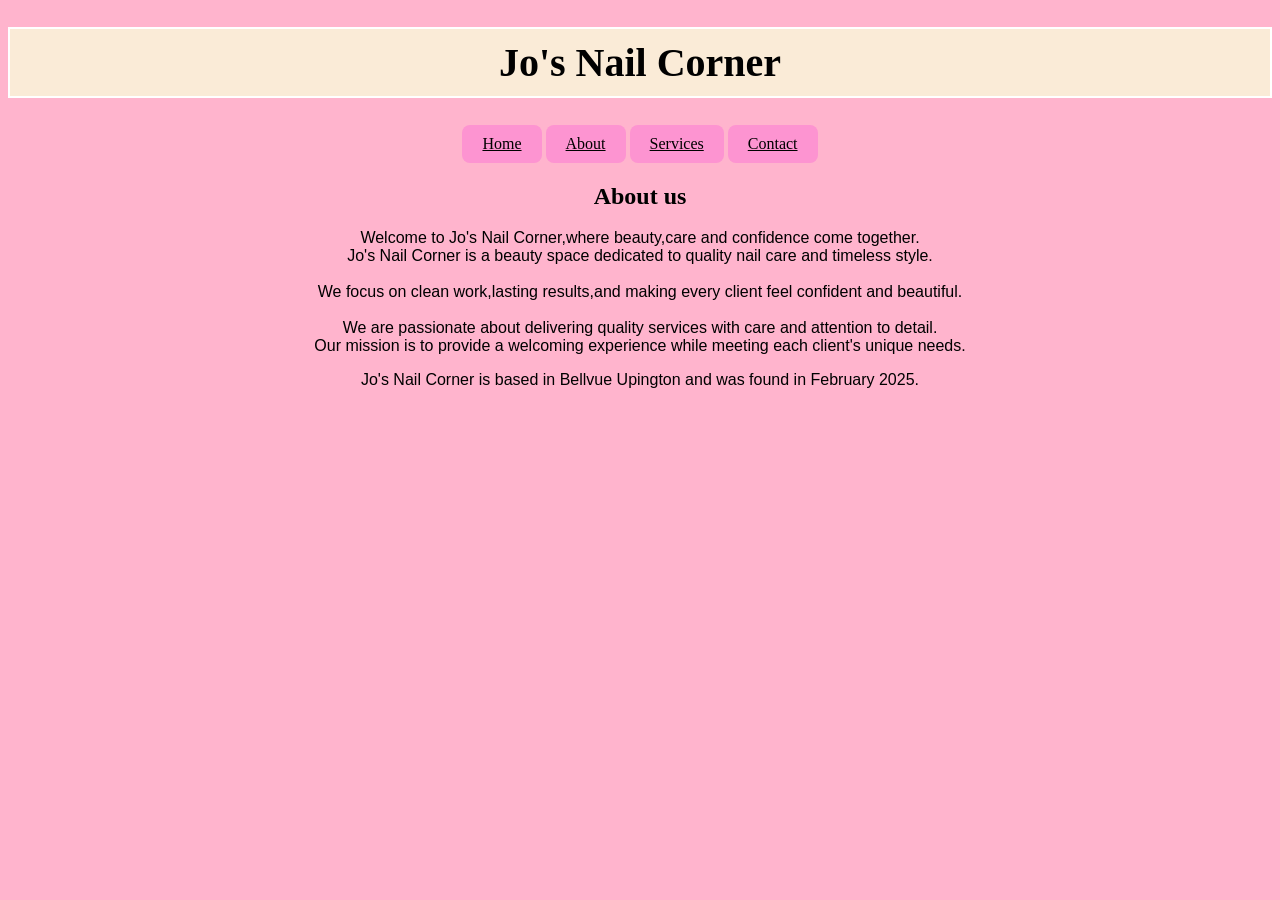
==== about.html @ b17091a5 "final website" ====
<!DOCTYPE html>
<html lang="en">
<head>
    <meta charset="UTF-8">
    <meta name="viewport" content="width=device-width, initial-scale=1.0">
    <link rel="stylesheet" href="style.css">
    <title>My Website</title>
    <h1>Jo's Nail Corner </h1>
</head>
<body>
    <nav class="navbar">
        <a href="home.html" class="nav-link">Home</a>
        <a href="about.html" class="nav-link">About</a>
        <a href="services.html" class="nav-link">Services</a>
        <a href="contact.html" class="nav-link">Contact</a>
    </nav>
<h2>About us</h2>
<p>
    Welcome to Jo's Nail Corner,where beauty,care and confidence come together.<br>Jo's Nail Corner is a beauty space dedicated to quality nail care and timeless style.</br><br>We focus on clean work,lasting results,and making every client feel confident and beautiful.</br>
   <br>We are passionate about delivering quality services with care and attention to detail.</br>Our mission is to provide a welcoming experience while meeting each client's unique needs.
</p>
 <p>Jo's Nail Corner is based in Bellvue Upington and was found in February 2025.</p>
 
</body>
</html>
---- style.css ----
h1{
    font-size: 40px;
    font-family: "playfair display",serif;
    border: 2px solid white;
    background-color: antiquewhite;
    padding: 10px;
    text-align:center;
}
.home2{
    background-color: transparent;
    border: none;
}
h2{
    font-family: 'Times New Roman', Times, serif;
}
body.home {
    background-image: url("images/nails.jpg");
    background-size:cover;
    background-position: center;
    background-repeat: no-repeat;
}
body{

    background-color: #ffb4cd;
    font-family:"Poppins" sans-serif ;
    text-align: center;
    text-color:#333333
}
.nav-link{
    background-color:rgb(253, 148, 209);
    padding: 30px;
    text-align:center;
    
}
.nav-link{
    display:inline-block;
    background-color:rgb(253, 148, 209);
    color:rgb(0, 0, 0);
    text-decoration: underline;
    padding: 10px 20px;
    border-radius: 8px;
    font-size: 16px;
    transition: 0.3s;
}



.nav-link:hover{
color:#d4af37;
}
.logo{
position: absolute;
bottom: 20px;
right: 20px;
    width:100px;
    opacity: 0.9;
    height: 100px;
     margin-right: 20px;

}
.image-text {
   display: flex;
    align-items: center;
    gap: 20px;
}
.image-text img{
    width:200px ;
    border-radius: 10px;
}
.text{
    max-width: 400px;
}
p{
    font-family: 'Lucida Sans', 'Lucida Sans Regular', 'Lucida Grande', 'Lucida Sans Unicode', Geneva, Verdana, sans-serif;
}
.reverse{
     flex-direction: row-reverse;
}
.text2{
    max-width: 300px;
    align-items: right;
}
.text-image img{
    width:200px ;
    height: 200px;
    border-radius: 10px;
}
.contact{
    text-align: center;
}
.book-btn{
margin-left: 20px;
padding: 12px 30px;
font-size: 16px;
display: inline-block;
background-color: rgb(253, 148, 209);
color: rgb(0, 0, 0);
border-radius: 10px;
    }
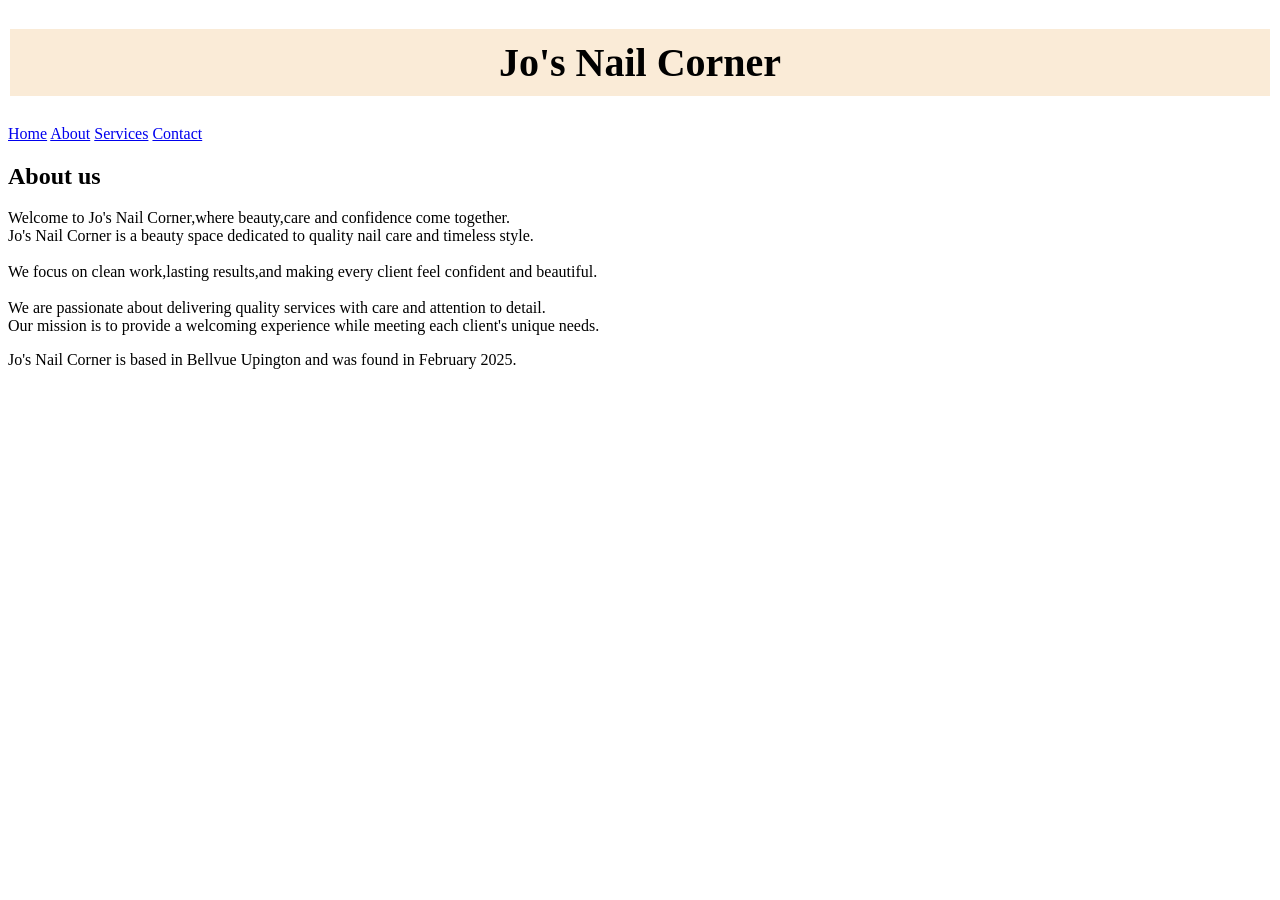
==== commit 3c578da5: "Fix header indentation in about.html" ====
--- a/about.html
+++ b/about.html
@@ -5,9 +5,10 @@
     <meta name="viewport" content="width=device-width, initial-scale=1.0">
     <link rel="stylesheet" href="style.css">
     <title>My Website</title>
-    <h1>Jo's Nail Corner </h1>
 </head>
 <body>
+        <h1>Jo's Nail Corner </h1>
+
     <nav class="navbar">
         <a href="home.html" class="nav-link">Home</a>
         <a href="about.html" class="nav-link">About</a>
@@ -22,4 +23,4 @@
  <p>Jo's Nail Corner is based in Bellvue Upington and was found in February 2025.</p>
  
 </body>
-</html>+</html>
--- a/style.css
+++ b/style.css
@@ -6,9 +6,19 @@
     padding: 10px;
     text-align:center;
 }
+@keyframes fadeDown{
+    from{
+        opacity: 0;
+        transform: translateY(-30px);
+    }
+    to{
+        opacity:1;
+        transform: trasnlateY(0);
+    }
 .home2{
     background-color: transparent;
     border: none;
+    animation: fadedown 1.5s ease;
 }
 h2{
     font-family: 'Times New Roman', Times, serif;
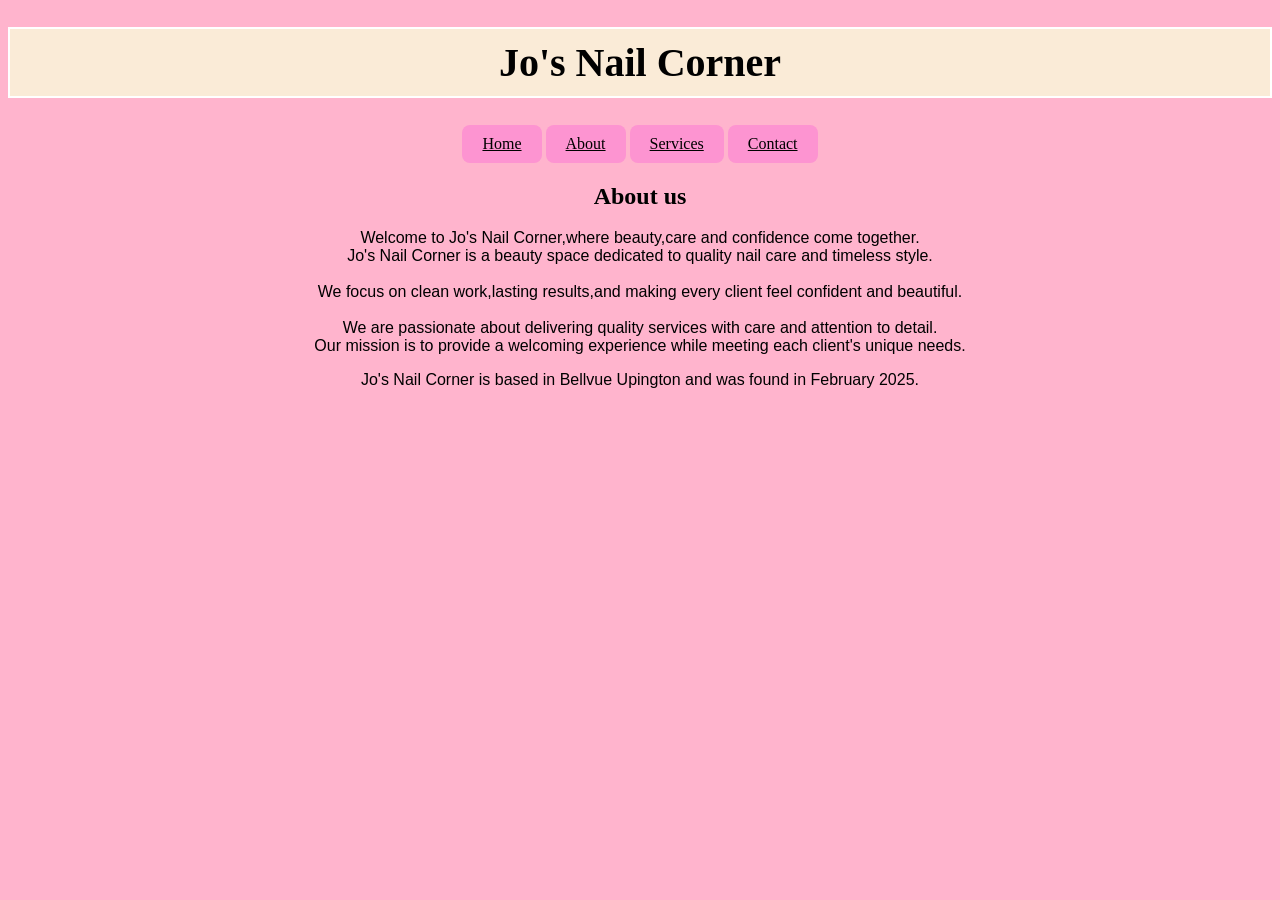
==== commit 20cf2278: "edit on website" ====
--- a/about.html
+++ b/about.html
@@ -10,7 +10,7 @@
         <h1>Jo's Nail Corner </h1>
 
     <nav class="navbar">
-        <a href="home.html" class="nav-link">Home</a>
+        <a href="index.html" class="nav-link">Home</a>
         <a href="about.html" class="nav-link">About</a>
         <a href="services.html" class="nav-link">Services</a>
         <a href="contact.html" class="nav-link">Contact</a>
--- a/style.css
+++ b/style.css
@@ -6,19 +6,28 @@
     padding: 10px;
     text-align:center;
 }
-@keyframes fadeDown{
+@keyframes welcomeAnim{
     from{
-        opacity: 0;
-        transform: translateY(-30px);
+        opacity:1;
+        transform:translateY(-40px);
     }
     to{
         opacity:1;
-        transform: trasnlateY(0);
+        transform: translateY(0);
     }
+}
 .home2{
     background-color: transparent;
     border: none;
-    animation: fadedown 1.5s ease;
+    animation:welcomeAnim 2.0s ease-in-out;
+    color:black;
+    height: 55vh;
+    display: flex;
+    text-shadow: 2px 2px 8px rgb(255, 111, 154);
+    font-size: 50px;
+    justify-content: center;
+    flex-direction: column;
+    
 }
 h2{
     font-family: 'Times New Roman', Times, serif;
